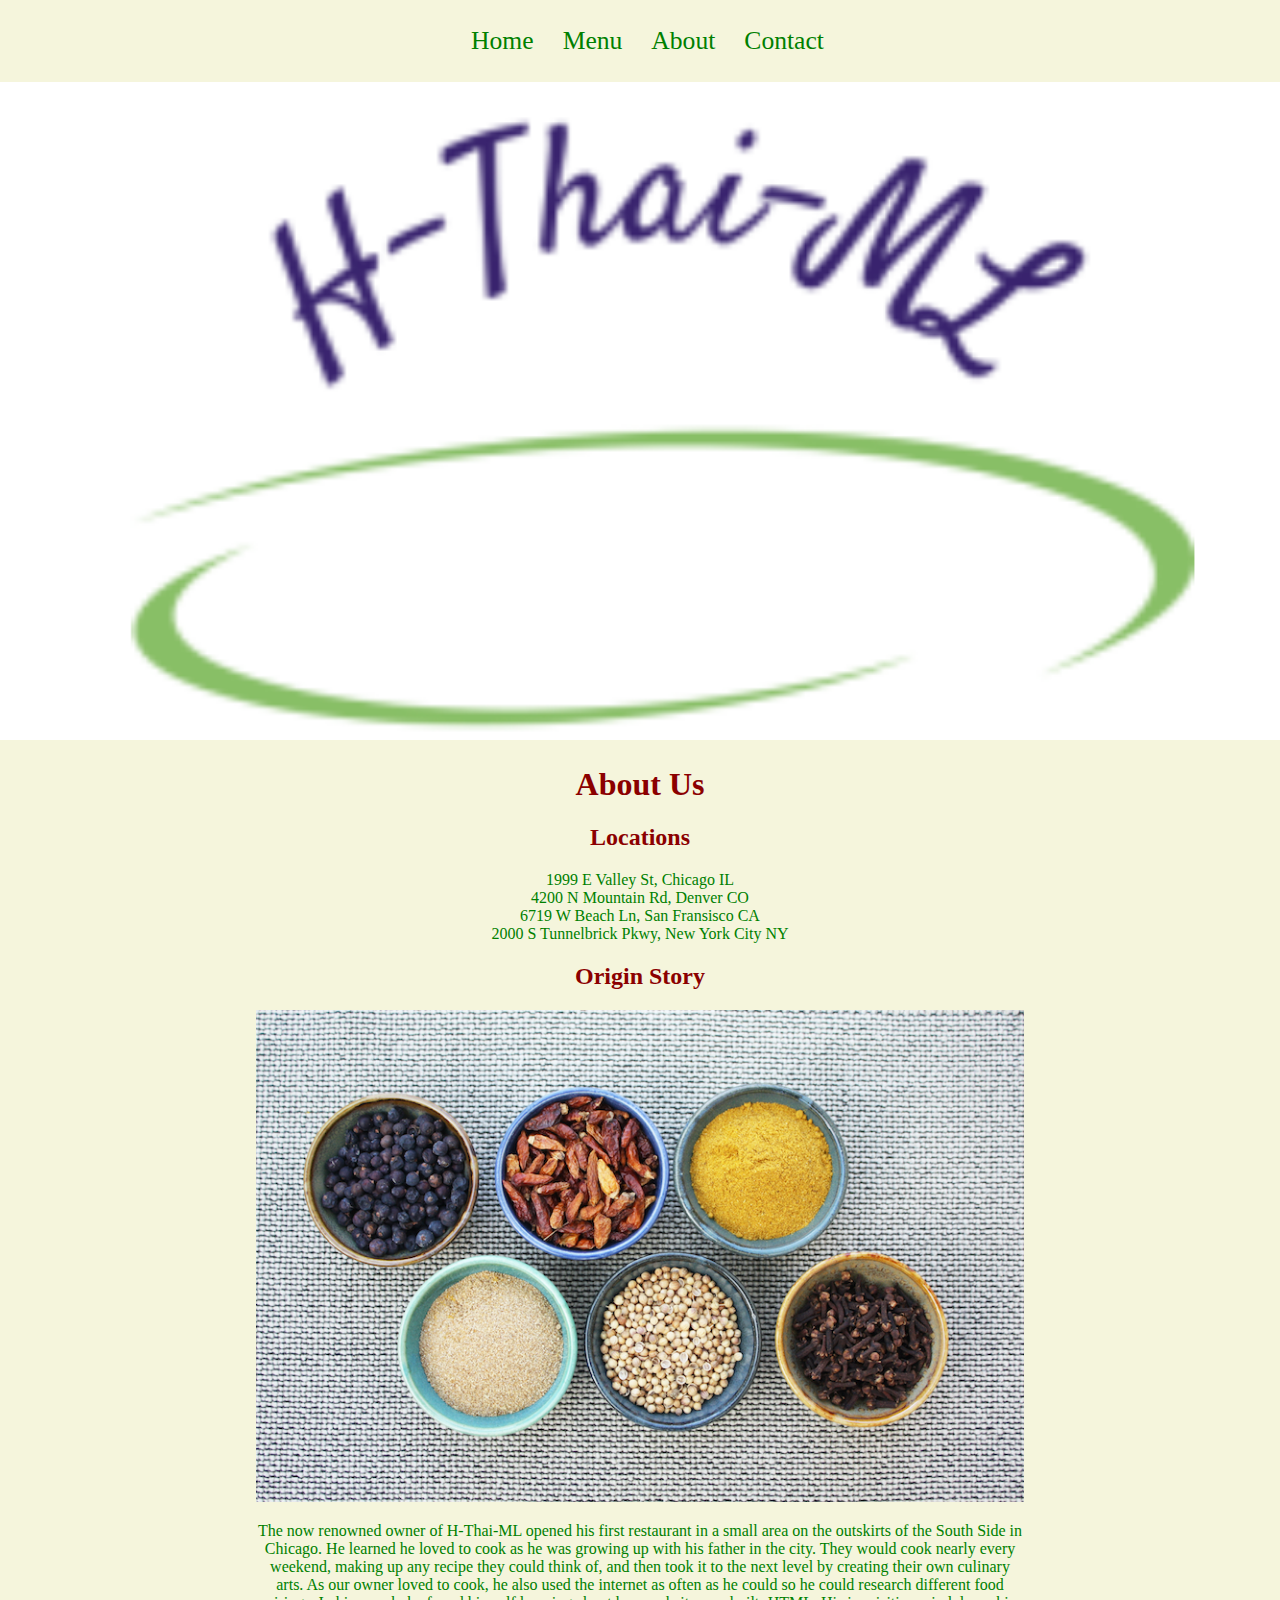
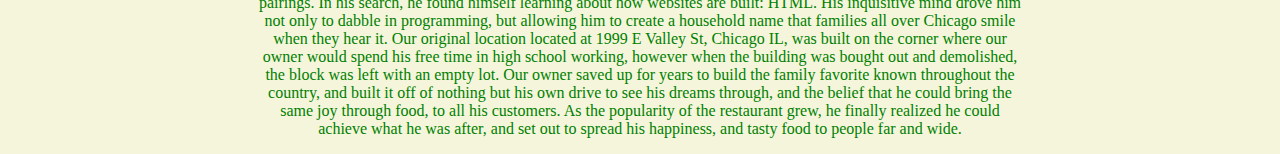
==== about.html @ c6339ea3 "Added pre-existing code as well as adding elements to each page." ====
<!DOCTYPE html>
<html lang="en">
<head>
    <meta charset="UTF-8">
    <meta name="viewport" content="width=device-width, initial-scale=1.0">
    <title>Document</title>
    <!-- Remember to link to your CSS file! -->
    <link rel="stylesheet" href="assets/css/style.css">
</head>
<body>
    <!-- ABOUT PAGE -->
    <!-- TODO: Navbar here -->
    <nav>
        <ul>
            <li><a href="index.html">Home</a></li>
            <li><a href="menu.html">Menu</a></li>
            <li><a href="about.html">About</a></li>
            <li><a href="contact.html">Contact</a></li>
        </ul>
    </nav>
    <!-- TODO: Banner Image here-->
    <img src="assets/images/banner.png" alt="Banner Image">
    <main>
        <!-- About page code here -->
        <h1>About Us</h1>
        <div class="abLocations">
            <h2>Locations</h2>
            <ul>
                <li>1999 E Valley St, Chicago IL</li>
                <li>4200 N Mountain Rd, Denver CO</li>
                <li>6719 W Beach Ln, San Fransisco CA</li>
                <li>2000 S Tunnelbrick Pkwy, New York City NY</li>
            </ul>
        </div>
        <div>
            <h2>Origin Story</h2>
            <img src="assets/images/about.jpg" alt="about.jpg">
            <p>
                The now renowned owner of H-Thai-ML opened his first restaurant in a small area on the outskirts of the South Side in Chicago.
                He learned he loved to cook as he was growing up with his father in the city. They would cook nearly every weekend, making up any recipe they could think of, and then took it to the next level by creating their own culinary arts.
                As our owner loved to cook, he also used the internet as often as he could so he could research different food pairings. In his search, he found himself learning about how websites are built: HTML. 
                His inquisitive mind drove him not only to dabble in programming, but allowing him to create a household name that families all over Chicago smile when they hear it.
                Our original location located at 1999 E Valley St, Chicago IL, was built on the corner where our owner would spend his free time in high school working, however when the building was bought out and demolished, the block was left with an empty lot.
                Our owner saved up for years to build the family favorite known throughout the country, and built it off of nothing but his own drive to see his dreams through, and the belief that he could bring the same joy through food, to all his customers.
                As the popularity of the restaurant grew, he finally realized he could achieve what he was after, and set out to spread his happiness, and tasty food to people far and wide.
            </p>
        </div>
        
    </main>
</body>
</html>
---- assets/css/style.css ----
html,
body {
    margin: 0;
    padding: 0;
    background-color: beige;
    text-align: center;
}

h1,
h2 {
    color: darkred;
}

h3, 
p,
li {
    color: green;
}

img {
    width: 100%;
    height: auto;
    max-width: 100%;
}

main {
    margin: 0 20%;
}

nav {
    background-color: beige;
    padding: 10px;
}

nav ul {
    list-style-type: none;
    text-align: center;
}

nav li {
    display: inline;
}

nav a {
    text-decoration: none;
    font-size: 1.6em;
    color: green;
    margin-right: 25px;
}

nav a:hover {
    color: darkred;
}

#banner {
    width: 100%;
    height: auto;
    background-color: white;
}

#banner img {
    width: 60%;
    height: auto;
}

.service {
    display: inline-block;
    text-align: center;
    background-color: white;
    border: 5px solid green;
    border-radius: 5px;
    color: darkred;
    font-size: 2em;
    padding: 20px;
    margin: 10px;
}

table {
    border: 3px solid black;
    width: 100%;
}
  
td,
th {
    border: 1px solid black;
    padding: 5px;
}
.abLocations ul{
    list-style-type: none;
    padding: 0;
    margin: 0;
}
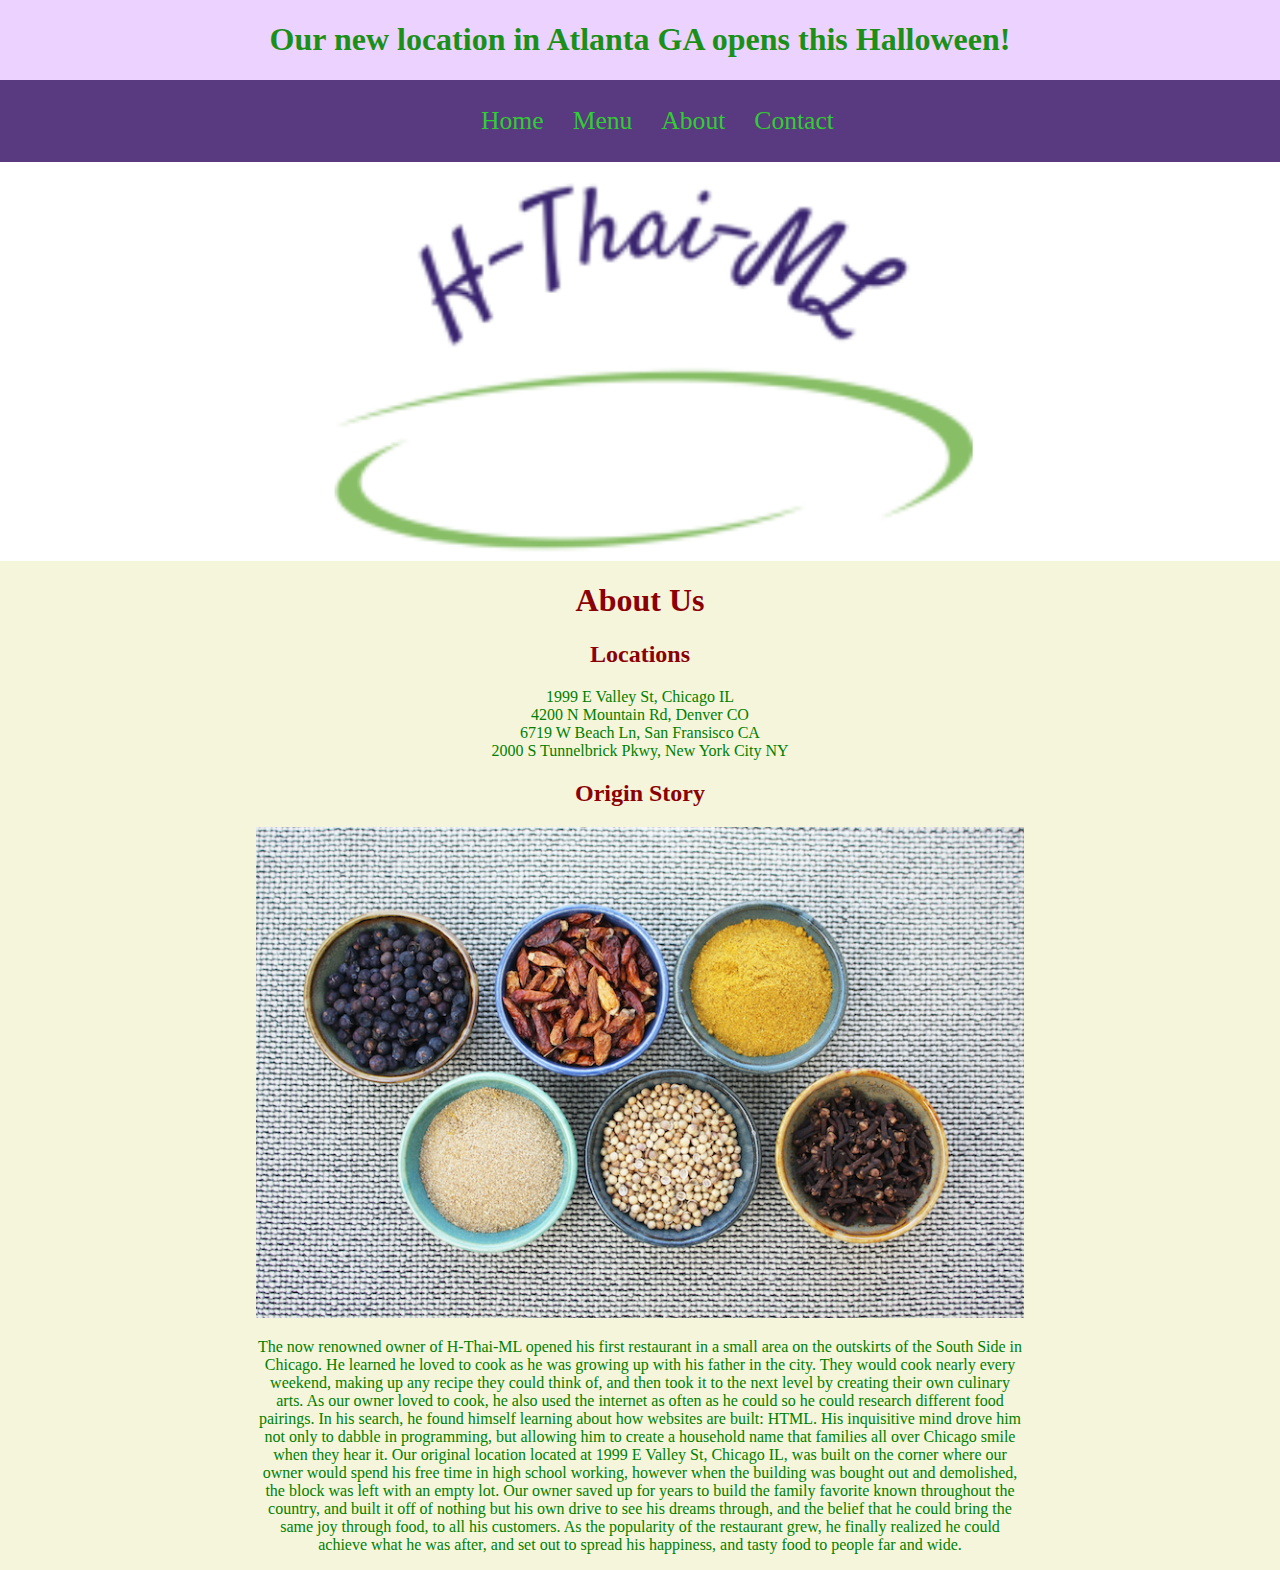
==== commit 35c24034: "Added banner to all pages and formatted it" ====
--- a/about.html
+++ b/about.html
@@ -9,8 +9,11 @@
 </head>
 <body>
     <!-- ABOUT PAGE -->
+    <header>
+        <h1>Our new location in Atlanta GA opens this Halloween!</h1>
+    </header>
     <!-- TODO: Navbar here -->
-    <nav>
+    <nav class="aboutNav">
         <ul>
             <li><a href="index.html">Home</a></li>
             <li><a href="menu.html">Menu</a></li>
@@ -19,7 +22,9 @@
         </ul>
     </nav>
     <!-- TODO: Banner Image here-->
-    <img src="assets/images/banner.png" alt="Banner Image">
+    <div id="banner">
+        <img src="assets/images/banner.png" alt="Banner Image" id="banner">
+    </div>
     <main>
         <!-- About page code here -->
         <h1>About Us</h1>
--- a/assets/css/style.css
+++ b/assets/css/style.css
@@ -2,7 +2,7 @@
 body {
     margin: 0;
     padding: 0;
-    background-color: beige;
+    background-color: #f5f5dc;
     text-align: center;
 }
 
@@ -13,7 +13,8 @@
 
 h3, 
 p,
-li {
+li,
+address {
     color: green;
 }
 
@@ -23,12 +24,24 @@
     max-width: 100%;
 }
 
+header {
+    display: flex;
+    justify-content: center;
+    background-color: #ecd3ff;
+    width: 100%;
+    height: auto;
+}
+header h1{
+    color: #1a9019;
+}
+
 main {
     margin: 0 20%;
 }
 
 nav {
-    background-color: beige;
+    background-color: #f5f5dc;
+    width: 100%;
     padding: 10px;
 }
 
@@ -50,6 +63,36 @@
 
 nav a:hover {
     color: darkred;
+}
+
+.menuNav {
+    background-color: green;
+}
+.menuNav ul a{
+    color: beige;
+}
+.menuNav ul a:hover{
+    color: lime;
+}
+
+.aboutNav {
+    background-color: #593980;
+}
+.aboutNav ul a{
+    color: limegreen;
+}
+.aboutNav ul a:hover {
+    color: red;
+}
+
+.contactNav {
+    background-color: darkred;
+}
+.contactNav ul a{
+    color: white;
+}
+.contactNav ul a:hover{
+    color: darkgreen;
 }
 
 #banner {
@@ -78,6 +121,7 @@
 table {
     border: 3px solid black;
     width: 100%;
+    margin-bottom: 1%;
 }
   
 td,
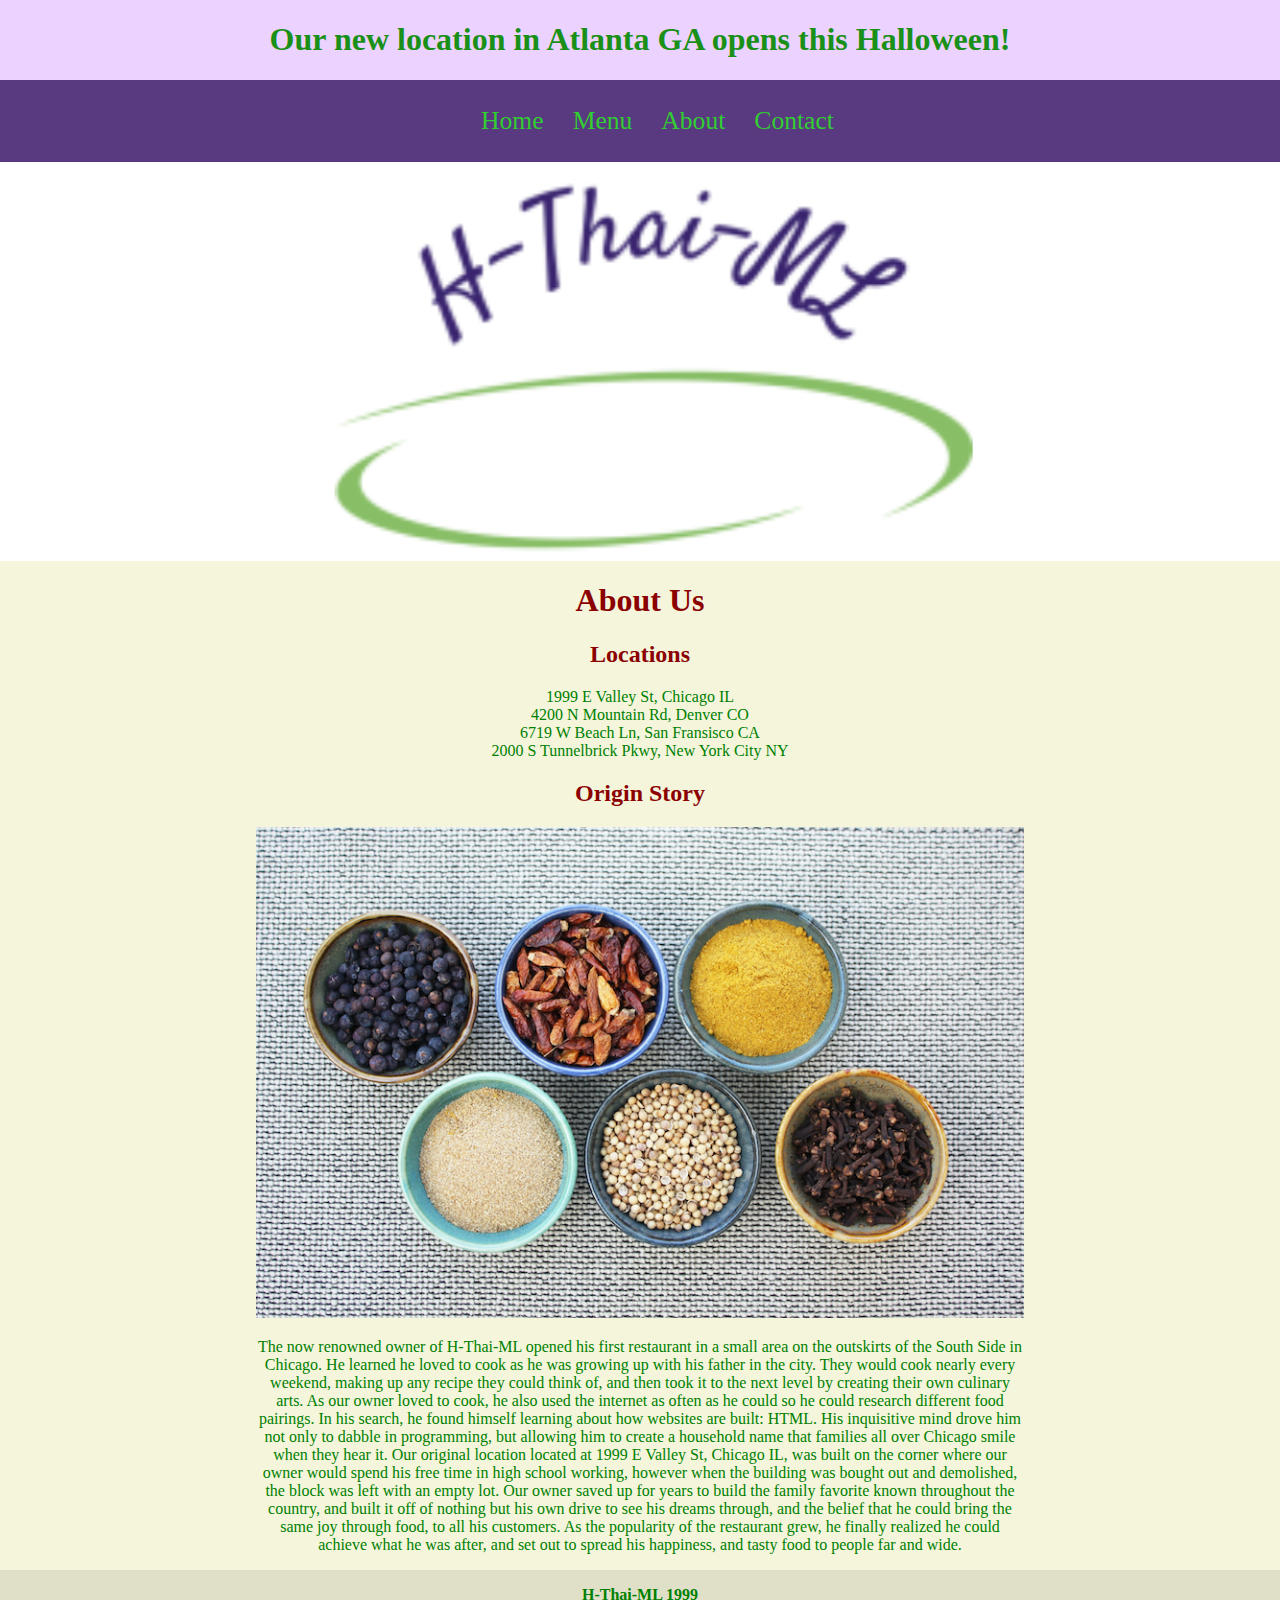
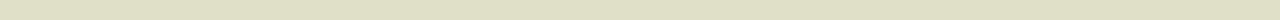
==== commit 9389051d: "Added footer to all pages and added formatting for footer" ====
--- a/about.html
+++ b/about.html
@@ -4,6 +4,11 @@
     <meta charset="UTF-8">
     <meta name="viewport" content="width=device-width, initial-scale=1.0">
     <title>Document</title>
+    <link 
+    rel="stylesheet" 
+    href="https://pro.fontawesome.com/releases/v5.10.0/css/all.css" 
+    integrity="sha384-AYmEC3Yw5cVb3ZcuHtOA93w35dYTsvhLPVnYs9eStHfGJvOvKxVfELGroGkvsg+p" 
+    crossorigin="anonymous"/>
     <!-- Remember to link to your CSS file! -->
     <link rel="stylesheet" href="assets/css/style.css">
 </head>
@@ -52,5 +57,10 @@
         </div>
         
     </main>
+    <footer>
+        <p>
+            <strong>H-Thai-ML </strong><i class="fa fa-copyright" aria-hidden="true"></i>            <strong> 1999</strong>
+        </p>
+    </footer>
 </body>
 </html>--- a/assets/css/style.css
+++ b/assets/css/style.css
@@ -121,7 +121,6 @@
 table {
     border: 3px solid black;
     width: 100%;
-    margin-bottom: 1%;
 }
   
 td,
@@ -133,4 +132,11 @@
     list-style-type: none;
     padding: 0;
     margin: 0;
+}
+footer {
+    display: flex;
+    justify-content: center;
+    width: 100%;
+    height: auto;
+    background-color: #e0e0c8;
 }